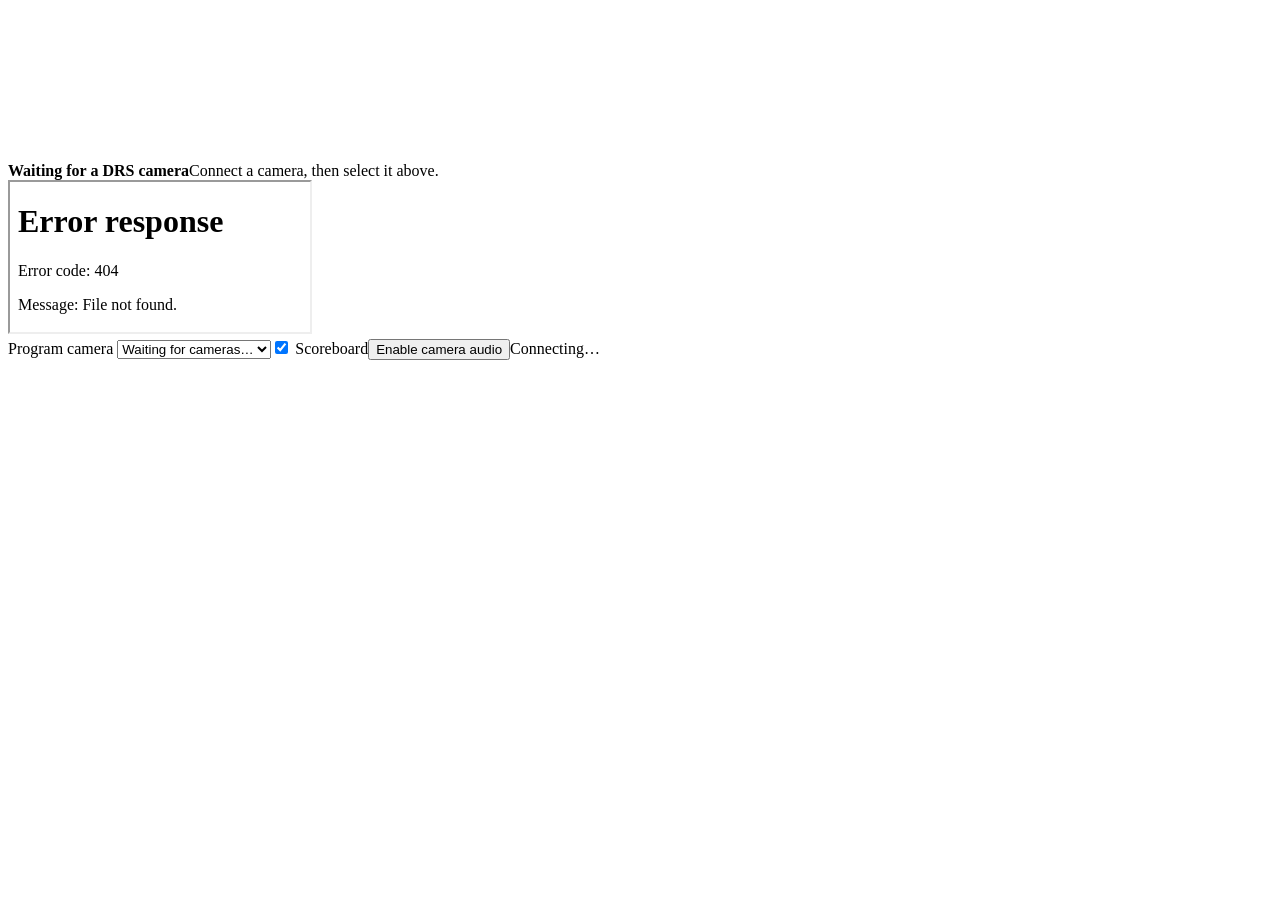
==== frontend/broadcast/index.html @ 726209fe "Release Cricket Broadcast System 1.0.2" ====
<!doctype html><html lang="en"><head><meta charset="utf-8"><meta name="viewport" content="width=device-width,initial-scale=1"><meta name="theme-color" content="#000"><title>Backyard Cricket · Broadcast output</title><link rel="stylesheet" href="/broadcast.css"></head><body><main><video id="program" autoplay playsinline muted></video><div id="empty"><strong>Waiting for a DRS camera</strong><span>Connect a camera, then select it above.</span></div><iframe id="graphic" src="/overlay" title="Scoreboard overlay"></iframe></main><form id="controls"><label>Program camera <select id="camera"><option value="">Waiting for cameras…</option></select></label><label class="check"><input id="showGraphic" type="checkbox" checked> Scoreboard</label><button id="mute" type="button">Enable camera audio</button><span id="status">Connecting…</span></form><script src="/static/common.js"></script><script src="/broadcast.js"></script></body></html>
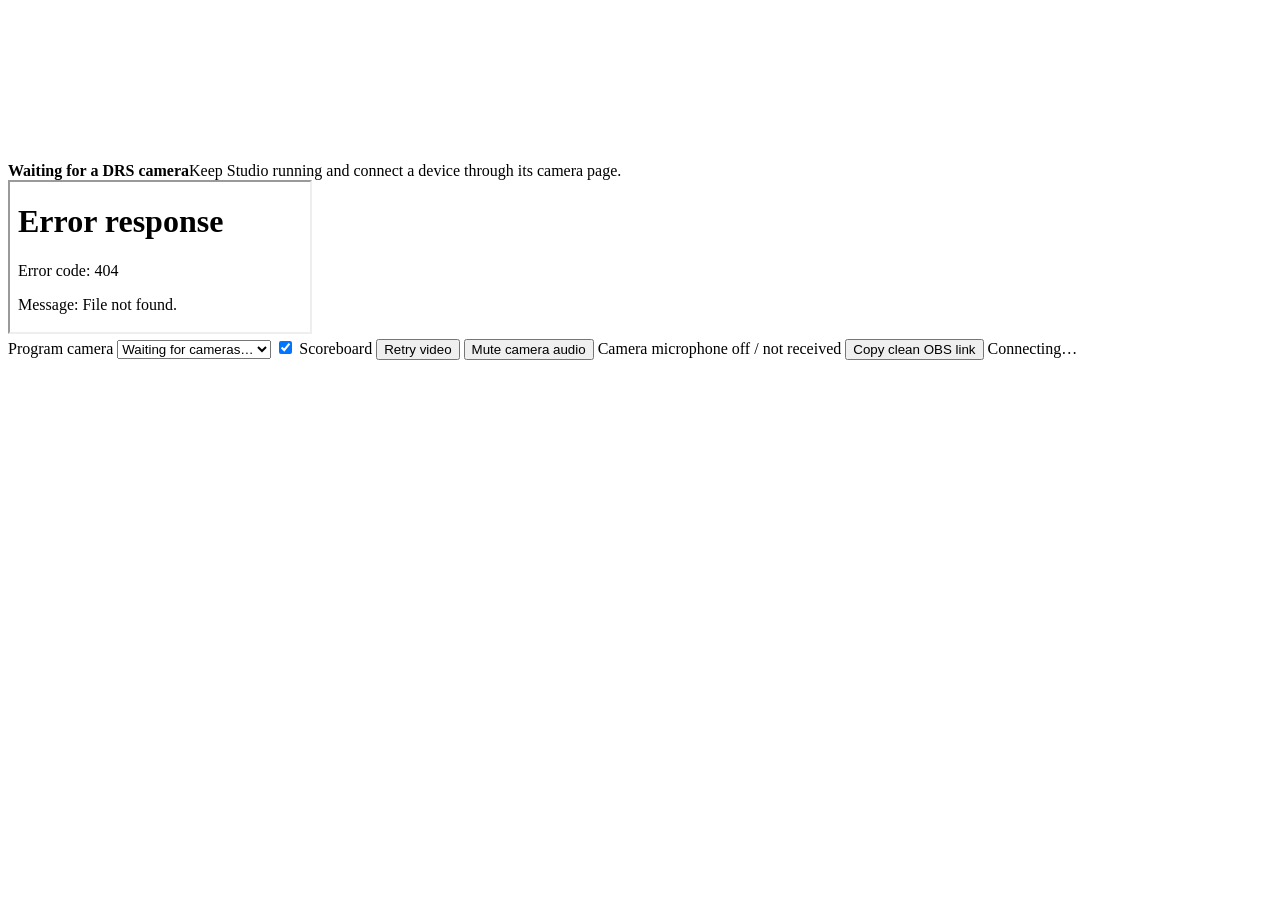
==== commit 719c6871: "Release 1.1.0: delayed broadcast, camera audio and wicket graphics" ====
--- a/frontend/broadcast/index.html
+++ b/frontend/broadcast/index.html
@@ -1 +1,22 @@
-<!doctype html><html lang="en"><head><meta charset="utf-8"><meta name="viewport" content="width=device-width,initial-scale=1"><meta name="theme-color" content="#000"><title>Backyard Cricket · Broadcast output</title><link rel="stylesheet" href="/broadcast.css"></head><body><main><video id="program" autoplay playsinline muted></video><div id="empty"><strong>Waiting for a DRS camera</strong><span>Connect a camera, then select it above.</span></div><iframe id="graphic" src="/overlay" title="Scoreboard overlay"></iframe></main><form id="controls"><label>Program camera <select id="camera"><option value="">Waiting for cameras…</option></select></label><label class="check"><input id="showGraphic" type="checkbox" checked> Scoreboard</label><button id="mute" type="button">Enable camera audio</button><span id="status">Connecting…</span></form><script src="/static/common.js"></script><script src="/broadcast.js"></script></body></html>
+<!doctype html>
+<html lang="en">
+<head><meta charset="utf-8"><meta name="viewport" content="width=device-width,initial-scale=1"><meta name="theme-color" content="#000"><title>Backyard Cricket · Broadcast output</title><link rel="stylesheet" href="/broadcast.css?v=1.1.0"></head>
+<body>
+<main>
+  <video id="program" autoplay playsinline muted aria-label="Live DRS program camera"></video>
+  <div id="bufferedStage"></div>
+  <div id="empty"><strong>Waiting for a DRS camera</strong><span>Keep Studio running and connect a device through its camera page.</span></div>
+  <iframe id="graphic" src="/overlay" title="Scoreboard overlay"></iframe>
+</main>
+<form id="controls" aria-label="Broadcast controls">
+  <label>Program camera <select id="camera" aria-label="Program camera"><option value="">Waiting for cameras…</option></select></label>
+  <label class="check"><input id="showGraphic" type="checkbox" checked> Scoreboard</label>
+  <button id="retry" type="button">Retry video</button>
+  <button id="mute" type="button">Mute camera audio</button>
+  <span id="sound" role="status">Camera microphone off / not received</span>
+  <button id="copyOutput" type="button">Copy clean OBS link</button>
+  <span id="status" role="status">Connecting…</span>
+</form>
+<button id="audioNotice" type="button" hidden>Enable camera audio · browser blocked autoplay with sound</button>
+<script src="/static/common.js"></script><script src="/static/replay-engine.js?v=1.1.0"></script><script src="/broadcast-assets/buffered-broadcast.js?v=1.1.0"></script><script src="/broadcast.js?v=1.1.0"></script>
+</body></html>
